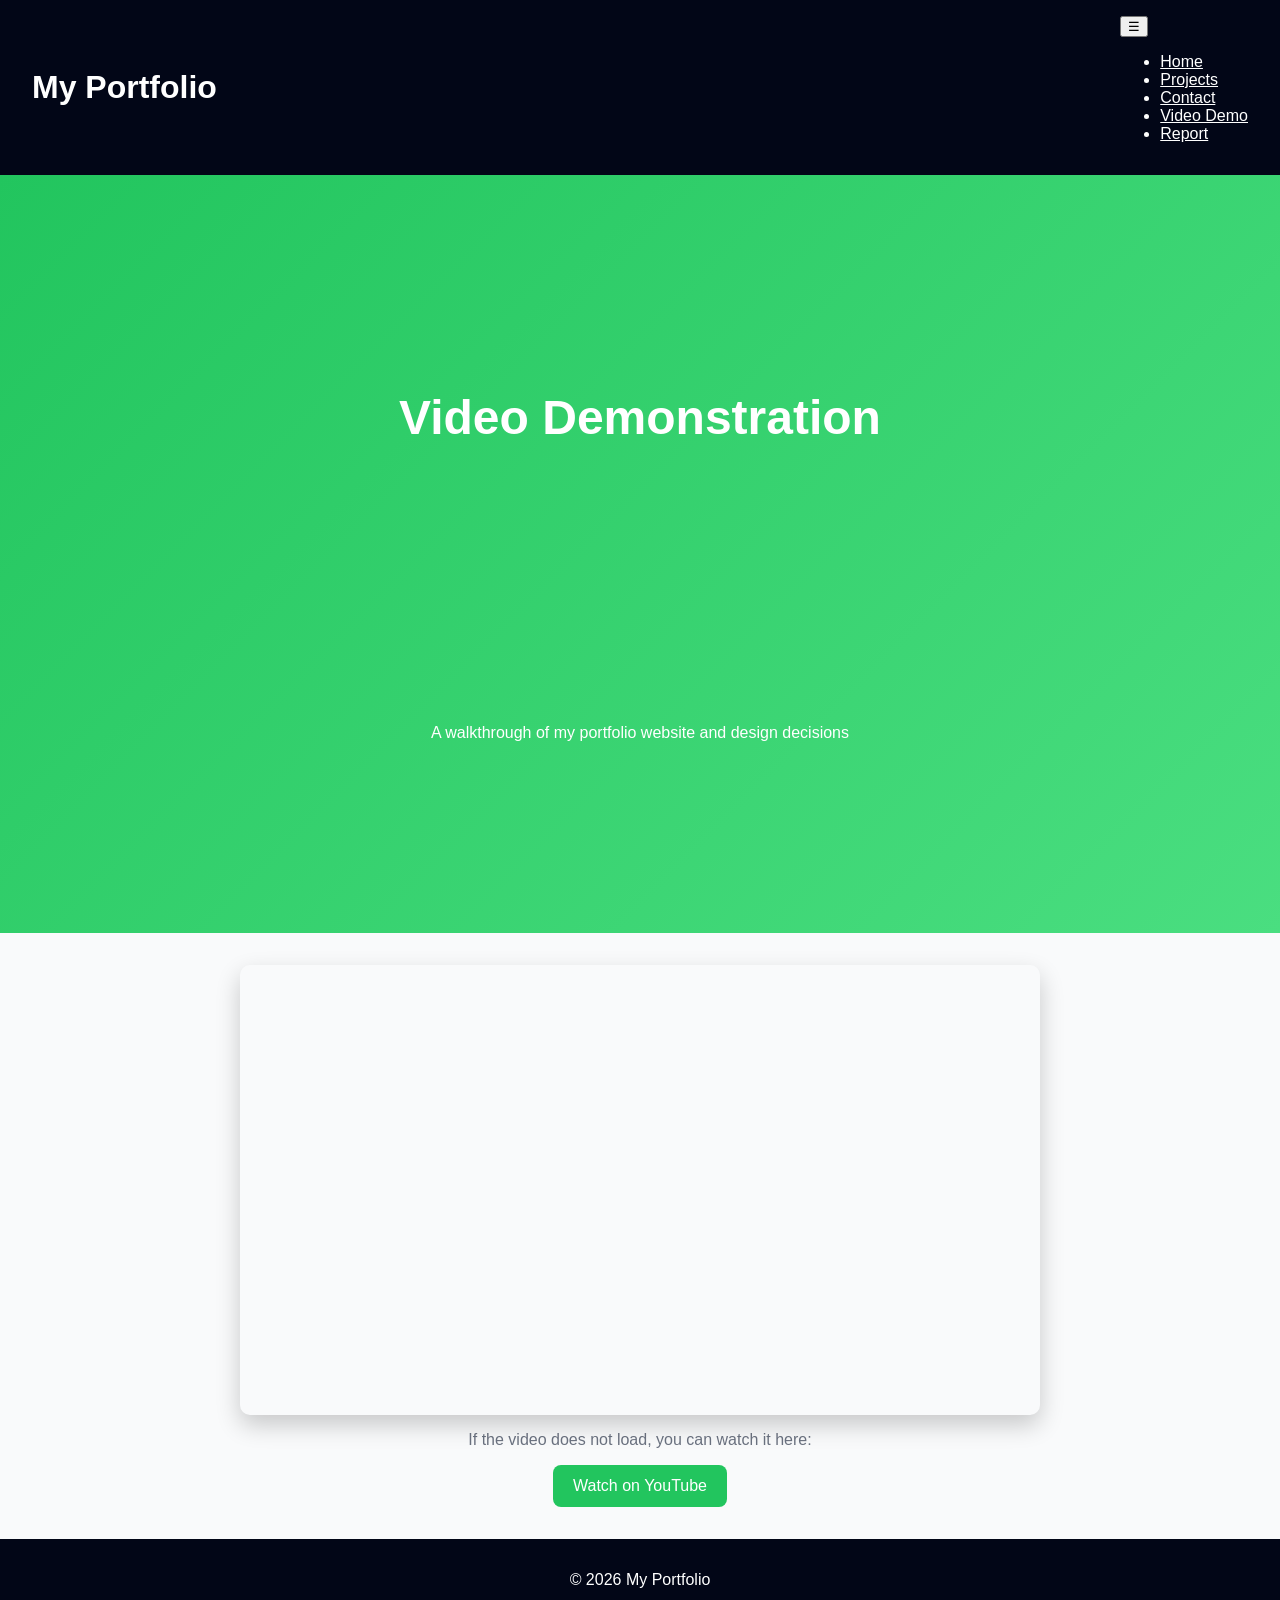
==== AS1 - Website/videoDemo.html @ 9b799861 "Add files via upload" ====
<!DOCTYPE html>
<html lang="en">
<head>
<meta charset="UTF-8">
<meta name="viewport" content="width=device-width, initial-scale=1.0">
<title>Video Demo</title>
<link rel="stylesheet" href="style.css">
<script defer src="js/menu.js"></script>
</head>

<body>

<header>
    <h1>My Portfolio</h1>

    <nav>
        <button class="hamburger" id="hamburger">☰</button>
        <ul id="nav-menu">
            <li><a href="index.html">Home</a></li>
            <li><a href="project.html">Projects</a></li>
            <li><a href="contact.html">Contact</a></li>
            <li><a href="videoDemo.html">Video Demo</a></li>
            <li><a href="report.html">Report</a></li>
        </ul>
    </nav>
</header>

<main>

<!-- HERO -->
<section class="hero">
    <h1>Video Demonstration</h1>
    <p>A walkthrough of my portfolio website and design decisions</p>
</section>

<!-- VIDEO SECTION -->
<section class="video-container">

<div class="video-wrapper">
    <iframe 
        src="https://www.youtube.com/embed/YOUR_VIDEO_ID"
        title="Portfolio Video Demo"
        allowfullscreen>
    </iframe>
</div>

<p class="video-text">
If the video does not load, you can watch it here:
</p>

<a href="https://www.youtube.com/watch?v=YOUR_VIDEO_ID" class="btn">
Watch on YouTube
</a>

</section>

</main>

<footer>
<p>© 2026 My Portfolio</p>
</footer>

</body>
</html>
---- AS1 - Website/style.css ----
:root{
	--primary:#22c55e;
	--secondary:#020617;
	--accent:#4ade80;
	--background:#f9fafb;  /* page background */
	--card:#ffffff;        /* cards */
	--text:#111827;        /* main text */
	--muted:#6b7280;       /* subtle text */
}
html{
	scroll-behavior:smooth;
}

body{
	font-family:'Poppins', sans-serif;
	margin:0;
	background:var(--background);
	color:var(--text);
}

/* header */

header{
	display:flex;
	justify-content:space-between;
	align-items:center;
	padding:1rem 2rem;
	background:var(--secondary);
	color:white;
	position:sticky;
	top:0;
}

/* hero */

.hero{
	display:grid;
	place-items:center;
	height:70vh;
	background:linear-gradient(135deg, var(--primary), var(--accent));
	color:white;
	padding:4rem 2rem;
	text-align:center;
	animation:fadeIn 1.2s ease;
}

.hero p{
	text-align: center;
}

.hero h1{
	font-size:3rem;
}

nav a{
color:white;
transition:0.3s;
}

nav a:hover{
	color:var(--accent);
}

.project-grid{
	display:grid;
	grid-template-columns:repeat(auto-fit,minmax(260px,1fr));
	gap:2rem;
	padding:2rem;
}

.project{
	background:var(--card);
	border-radius:12px;
	box-shadow:0 10px 25px rgba(0,0,0,0.08);
	overflow:hidden;
	transition:0.3s;
}

.project:hover{
	transform:translateY(-8px);
}

.project img{
	width:100%;
}

.project h3{
color:var(--primary);
}

.project p{
color:var(--muted);
}


form{
background:white;
padding:20px;
border-radius:10px;
box-shadow:0 5px 15px rgba(0,0,0,0.1);
}

input, textarea{
width:100%;
padding:10px;
margin-bottom:10px;
border:1px solid #ddd;
border-radius:6px;
}

input:focus, textarea:focus{
outline:none;
border-color:var(--primary);
}


@keyframes fadeIn{
from{opacity:0;transform:translateY(20px);}
to{opacity:1;transform:translateY(0);}
}

/* mobile */

@media(max-width:768px){

.hero h1{
	font-size:2rem;
}

}

.btn{
	background:var(--primary);
	color:white;
	padding:12px 20px;
	border-radius:8px;
	text-decoration:none;
	display:inline-block;
	transition:0.3s;
}

.btn:hover{
	background:var(--accent);
}

footer{
background:var(--secondary);
color:white;
text-align:center;
padding:1rem;
}

.report-container{
max-width:900px;
margin:auto;
padding:2rem;
}

.report-container h2{
color:var(--primary);
margin-top:2rem;
}

.report-container p{
line-height:1.7;
margin-bottom:1rem;
}

.report-container img{
width:100%;
max-width:400px;
margin:10px 0;
border-radius:8px;
box-shadow:0 5px 15px rgba(0,0,0,0.1);
}

.video-container{
display:flex;
flex-direction:column;
align-items:center;
padding:2rem;
text-align:center;
}

.video-wrapper{
position:relative;
width:100%;
max-width:800px;
aspect-ratio:16/9;
}

.video-wrapper iframe{
width:100%;
height:100%;
border:none;
border-radius:10px;
box-shadow:0 10px 25px rgba(0,0,0,0.2);
}

.video-text{
margin-top:1rem;
color:var(--muted);
}
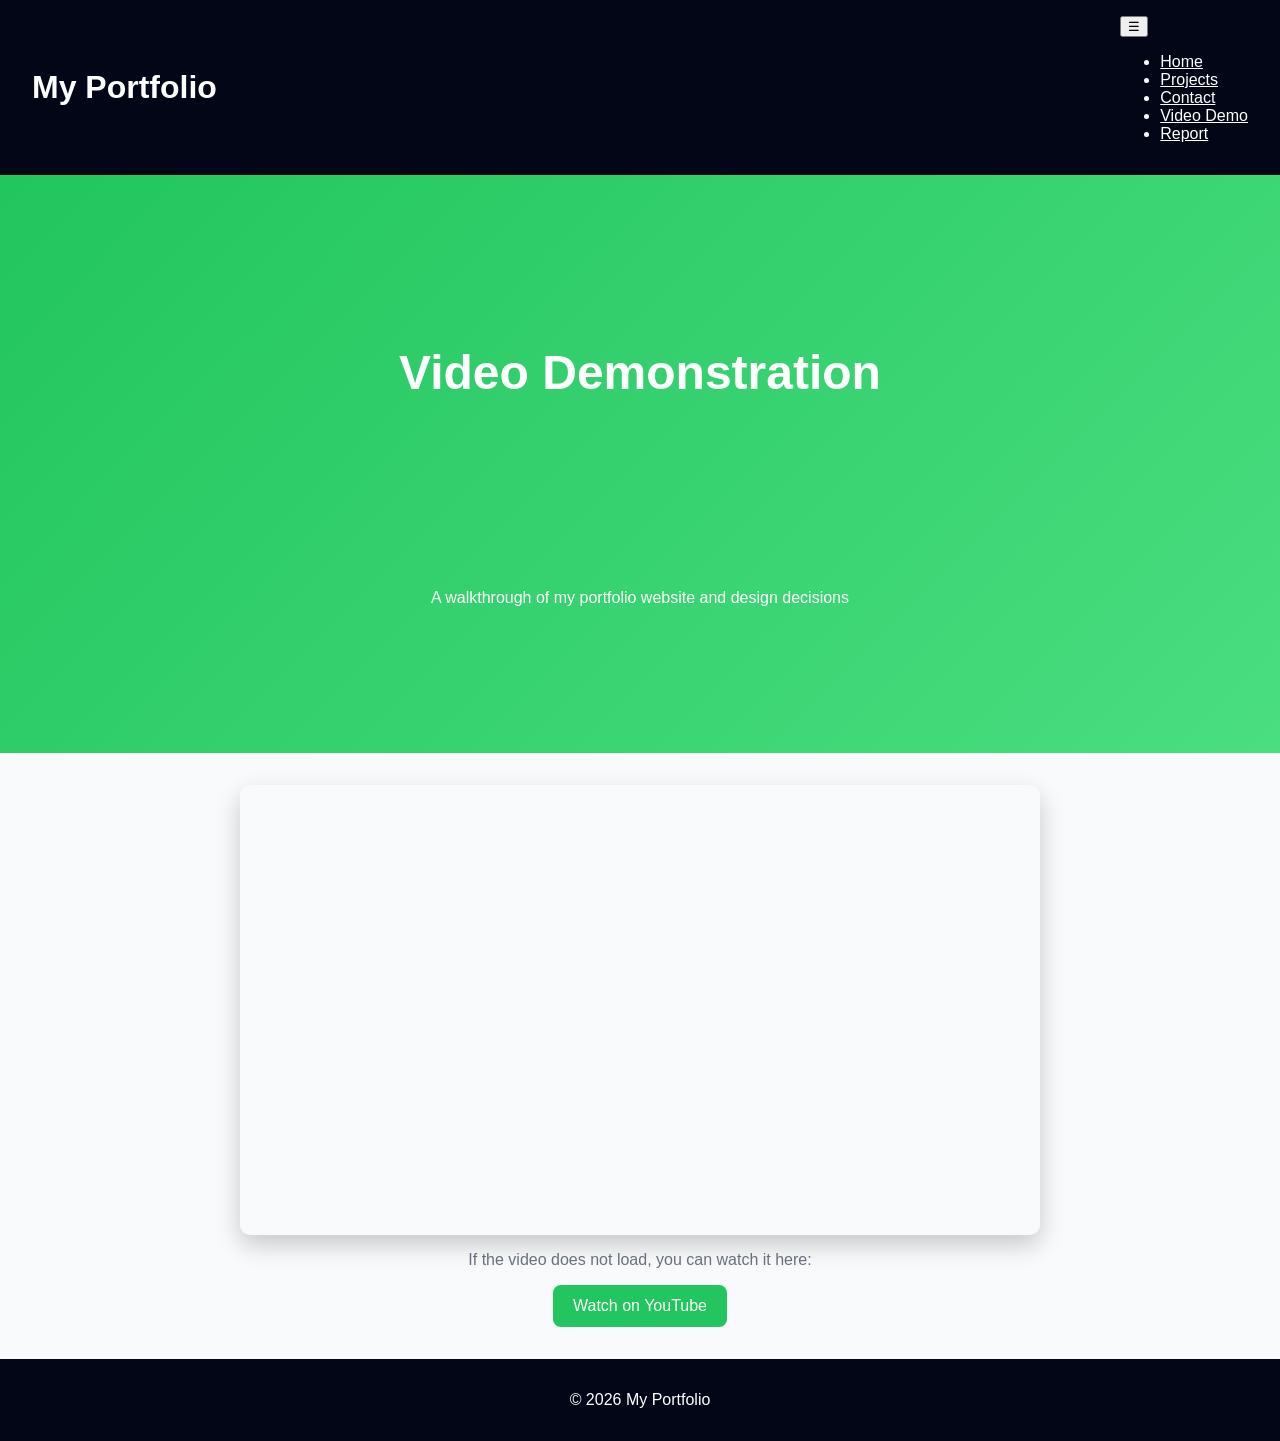
==== commit 544106c4: "Update videoDemo.html" ====
--- a/AS1 - Website/videoDemo.html
+++ b/AS1 - Website/videoDemo.html
@@ -48,7 +48,7 @@
 If the video does not load, you can watch it here:
 </p>
 
-<a href="https://www.youtube.com/watch?v=YOUR_VIDEO_ID" class="btn">
+<a href="https://youtu.be/y0xl7XVawLA" class="btn">
 Watch on YouTube
 </a>
 
@@ -61,4 +61,4 @@
 </footer>
 
 </body>
-</html>+</html>
--- a/AS1 - Website/style.css
+++ b/AS1 - Website/style.css
@@ -36,7 +36,7 @@
 .hero{
 	display:grid;
 	place-items:center;
-	height:70vh;
+	height:50vh;
 	background:linear-gradient(135deg, var(--primary), var(--accent));
 	color:white;
 	padding:4rem 2rem;
@@ -200,4 +200,4 @@
 .video-text{
 margin-top:1rem;
 color:var(--muted);
-}+}
